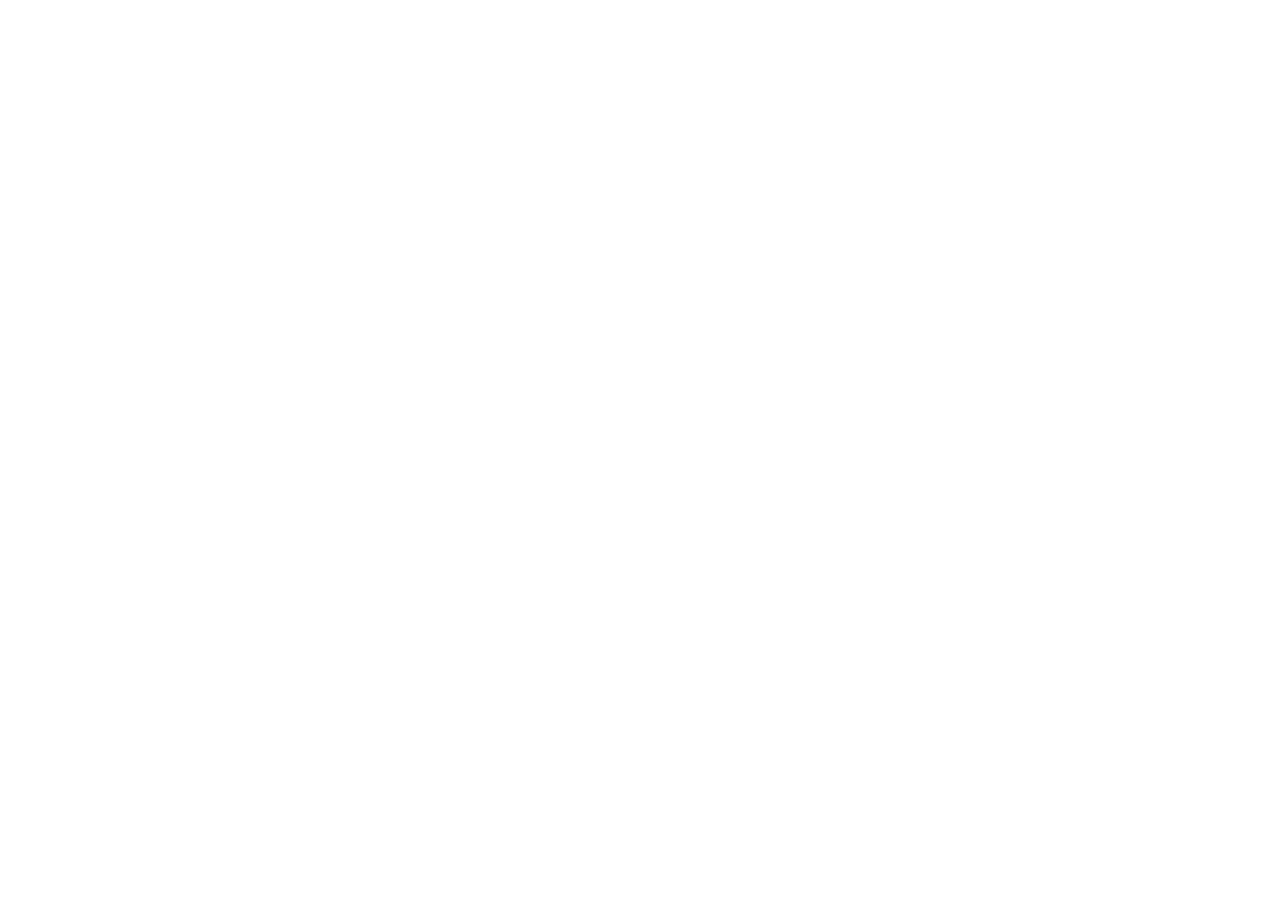
==== F2-revision/index.html @ 1168c62d "Revision of F2 Module part 1" ====
<!DOCTYPE html>
<html lang="en">
<head>
    <meta charset="UTF-8">
    <meta http-equiv="X-UA-Compatible" content="IE=edge">
    <meta name="viewport" content="width=device-width, initial-scale=1.0">
    <title>Revision F2</title>
</head>
<body>

    <script src="./closure.js"></script>
</body>
</html>
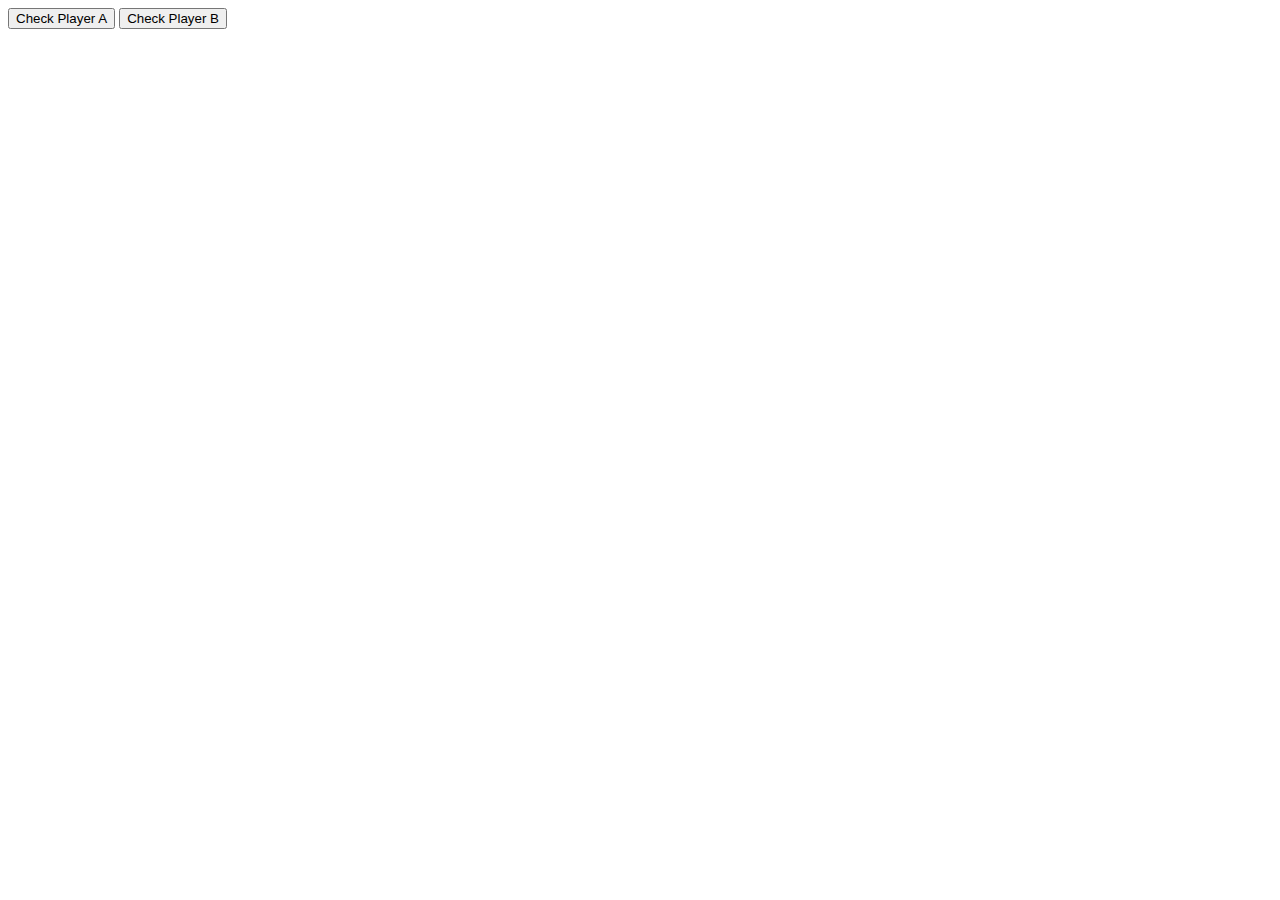
==== commit fb21023f: "Learn about private counter functions and closures" ====
--- a/F2-revision/index.html
+++ b/F2-revision/index.html
@@ -7,7 +7,8 @@
     <title>Revision F2</title>
 </head>
 <body>
-
-    <script src="./closure.js"></script>
+    <button id="playerA">Check Player A</button>
+    <button id="playerB">Check Player B</button>
+    <script src="./privateCounter.js"></script>
 </body>
 </html>